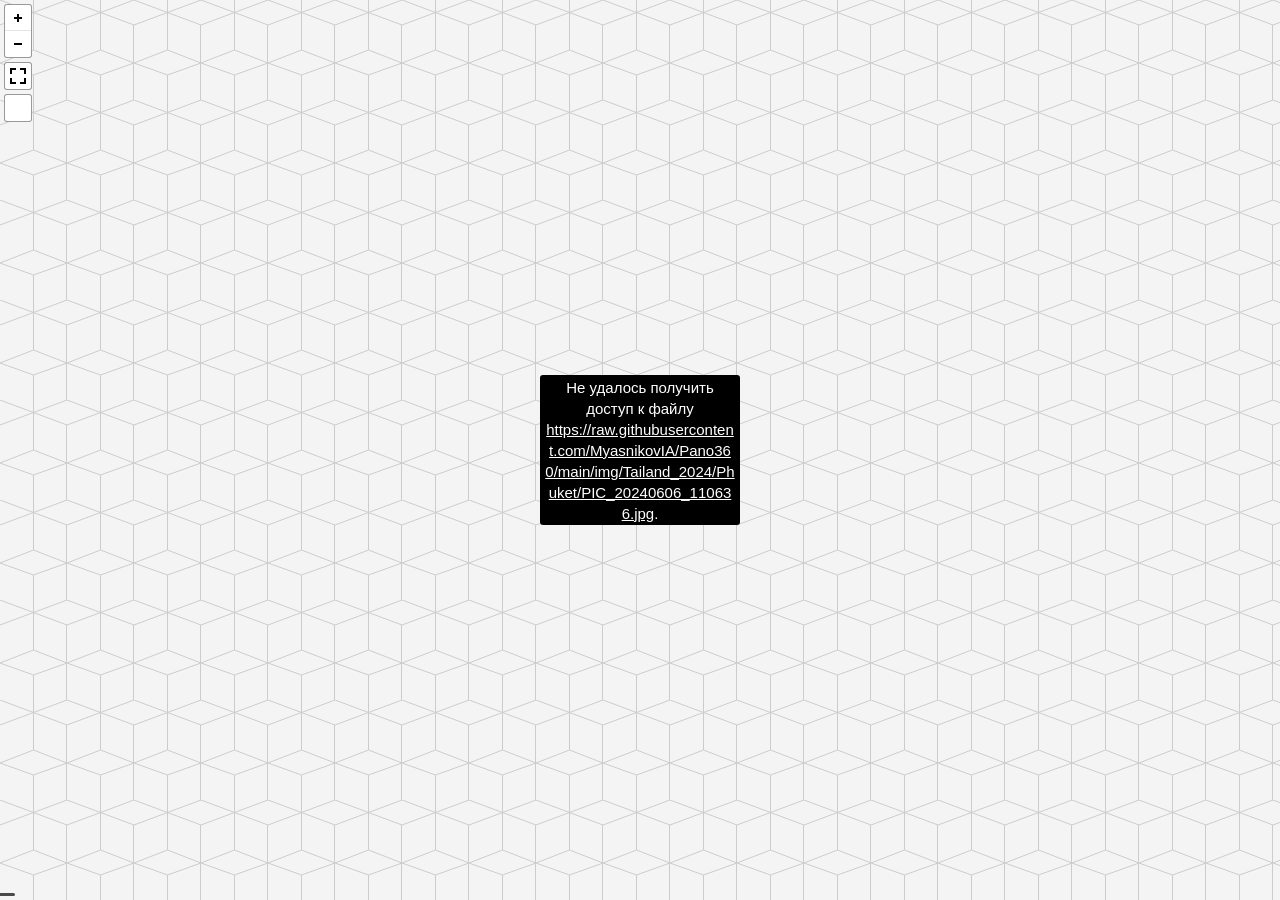
==== viewer.html @ 6ca5e55c "Инициализация проекта" ====
<!DOCTYPE html>
<html lang="en">
<head>
    <meta charset="UTF-8">
    <meta name="viewport" content="width=device-width, initial-scale=1.0">
    <title>Panorama Player</title>
    <link rel="stylesheet" href="lib/app/view.css"/>
    <link rel="stylesheet" href="lib/Pannellum2_5_6/pannellum.css">
</head>
<body>
    <div id="canvas" role="main" aria-label="Panorama viewer"></div>
    <script src="lib/Pannellum2_5_6/pannellum.js"></script>
    <script src="lib/Pannellum2_5_6/libpannellum.js"></script>
    <script src="lib/Pannellum2_5_6/panorama_player.js" defer></script>
    <script>
        document.addEventListener('DOMContentLoaded', () => {
            window.panoramaPlayer = new PanoramaPlayer('canvas', 'https://raw.githubusercontent.com/MyasnikovIA/Pano360/main/img/Tailand_2024/Phuket/PIC_20240606_110636.jpg');
        });
    </script>
</body>
</html>
---- lib/app/view.css ----
:root {
    --background-color: #000;
}

* {
    margin: 0;
    padding: 0;
    box-sizing: border-box;
}

html, body {
    width: 100%;
    height: 100%;
    overflow: hidden;
    background: var(--background-color);
}

#canvas {
    position: absolute;
    inset: 0;
    width: 100%;
    height: 100%;
    z-index: 1;
}

/* Hide Pannellum about message */
.pnlm-about-msg {
    display: none !important;
}
---- lib/Pannellum2_5_6/pannellum.css ----
/* Pannellum 2.5.6, https://github.com/mpetroff/pannellum */
.pnlm-container {
    margin: 0;
    padding: 0;
    overflow: hidden;
    position: relative;
    cursor: default;
    width: 100%;
    height: 100%;
    font-family: Helvetica,"Nimbus Sans L","Liberation Sans",Arial,sans-serif;
    background: #f4f4f4 url('data:image/svg+xml,%3Csvg%20xmlns%3D%22http%3A%2F%2Fwww.w3.org%2F2000%2Fsvg%22%20width%3D%2267%22%20height%3D%22100%22%20viewBox%3D%220%200%2067%20100%22%3E%0A%3Cpath%20stroke%3D%22%23ccc%22%20fill%3D%22none%22%20d%3D%22M33.5%2C50%2C0%2C63%2C33.5%2C75%2C67%2C63%2C33.5%2C50m-33.5-50%2C67%2C25m-0.5%2C0%2C0%2C75m-66.5-75%2C67-25m-33.5%2C75%2C0%2C25m0-100%2C0%2C50%22%2F%3E%0A%3C%2Fsvg%3E%0A') repeat;
    -webkit-user-select: none;
    -khtml-user-select: none;
    -moz-user-select: none;
    -o-user-select: none;
    -ms-user-select: none;
    user-select: none;
    outline: 0;
    line-height: 1.4;
    contain: content
}

.pnlm-container * {
    box-sizing: content-box
}

.pnlm-ui {
    position: absolute;
    width: 100%;
    height: 100%;
    z-index: 1
}

.pnlm-grab {
    cursor: grab;
    cursor: url('data:image/svg+xml,%3Csvg%20xmlns%3D%22http%3A%2F%2Fwww.w3.org%2F2000%2Fsvg%22%20height%3D%2226%22%20width%3D%2226%22%3E%0A%3Cpath%20stroke%3D%22%23000%22%20stroke-width%3D%221px%22%20fill%3D%22%23fff%22%20d%3D%22m15.3%2020.5s6.38-6.73%204.64-8.24-3.47%201.01-3.47%201.01%203.61-5.72%201.41-6.49c-2.2-0.769-3.33%204.36-3.33%204.36s0.873-5.76-1.06-5.76-1.58%205.39-1.58%205.39-0.574-4.59-2.18-4.12c-1.61%200.468-0.572%205.51-0.572%205.51s-1.58-4.89-2.93-3.79c-1.35%201.11%200.258%205.25%200.572%206.62%200.836%202.43%202.03%202.94%202.17%205.55%22%2F%3E%0A%3C%2Fsvg%3E%0A') 12 8,default
}

.pnlm-grabbing {
    cursor: grabbing;
    cursor: url('data:image/svg+xml,%3Csvg%20xmlns%3D%22http%3A%2F%2Fwww.w3.org%2F2000%2Fsvg%22%20height%3D%2226%22%20width%3D%2226%22%3E%0A%3Cpath%20stroke%3D%22%23000%22%20stroke-width%3D%221px%22%20fill%3D%22%23fff%22%20d%3D%22m15.3%2020.5s5.07-5.29%203.77-6.74c-1.31-1.45-2.53%200.14-2.53%200.14s2.74-3.29%200.535-4.06c-2.2-0.769-2.52%201.3-2.52%201.3s0.81-2.13-1.12-2.13-1.52%201.77-1.52%201.77-0.261-1.59-1.87-1.12c-1.61%200.468-0.874%202.17-0.874%202.17s-0.651-1.55-2-0.445c-1.35%201.11-0.68%202.25-0.365%203.62%200.836%202.43%202.03%202.94%202.17%205.55%22%2F%3E%0A%3C%2Fsvg%3E%0A') 12 8,default
}

.pnlm-sprite {
    /*
    todo: конвертирование и редактирование изображение производилось в онлайн редакторах https://codeshack.io/svg-to-data-uri-converter/  https://devfix.ru/app/editor-svg/#delete
    */
    /*
    background-image: url('data:image/svg+xml,%3Csvg%20xmlns%3D%22http%3A%2F%2Fwww.w3.org%2F2000%2Fsvg%22%20width%3D%2226%22%20height%3D%22208%22%3E%0A%3Ccircle%20fill-opacity%3D%22.78%22%20cy%3D%22117%22%20cx%3D%2213%22%20r%3D%2211%22%20fill%3D%22%23fff%22%2F%3E%0A%3Ccircle%20fill-opacity%3D%22.78%22%20cy%3D%22143%22%20cx%3D%2213%22%20r%3D%2211%22%20fill%3D%22%23fff%22%2F%3E%0A%3Ccircle%20cy%3D%22169%22%20cx%3D%2213%22%20r%3D%227%22%20fill%3D%22none%22%20stroke%3D%22%23000%22%20stroke-width%3D%222%22%2F%3E%0A%3Ccircle%20cy%3D%22195%22%20cx%3D%2213%22%20r%3D%227%22%20fill%3D%22none%22%20stroke%3D%22%23000%22%20stroke-width%3D%222%22%2F%3E%0A%3Ccircle%20cx%3D%2213%22%20cy%3D%22195%22%20r%3D%222.5%22%2F%3E%0A%3Cpath%20d%3D%22m5%2083v6h2v-4h4v-2zm10%200v2h4v4h2v-6zm-5%205v6h6v-6zm-5%205v6h6v-2h-4v-4zm14%200v4h-4v2h6v-6z%22%2F%3E%0A%3Cpath%20d%3D%22m13%20110a7%207%200%200%200%20-7%207%207%207%200%200%200%207%207%207%207%200%200%200%207%20-7%207%207%200%200%200%20-7%20-7zm-1%203h2v2h-2zm0%203h2v5h-2z%22%2F%3E%0A%3Cpath%20d%3D%22m5%2057v6h2v-4h4v-2zm10%200v2h4v4h2v-6zm-10%2010v6h6v-2h-4v-4zm14%200v4h-4v2h6v-6z%22%2F%3E%0A%3Cpath%20d%3D%22m17%2038v2h-8v-2z%22%2F%3E%0A%3Cpath%20d%3D%22m12%209v3h-3v2h3v3h2v-3h3v-2h-3v-3z%22%2F%3E%0A%3Cpath%20d%3D%22m13%20136-6.125%206.125h4.375v7.875h3.5v-7.875h4.375z%22%2F%3E%0A%3Cpath%20d%3D%22m10.428%20173.33v-5.77l5-2.89v5.77zm1-1.73%203-1.73-3.001-1.74z%22%2F%3E%0A%3C%2Fsvg%3E%0A');
    */
    background-image: url('[data-uri]');
}

.pnlm-container:-moz-full-screen {
    height: 100%!important;
    width: 100%!important;
    position: static!important
}

.pnlm-container:-webkit-full-screen {
    height: 100%!important;
    width: 100%!important;
    position: static!important
}

.pnlm-container:-ms-fullscreen {
    height: 100%!important;
    width: 100%!important;
    position: static!important
}

.pnlm-container:fullscreen {
    height: 100%!important;
    width: 100%!important;
    position: static!important
}

.pnlm-render-container {
    cursor: inherit;
    position: absolute;
    height: 100%;
    width: 100%
}

.pnlm-controls {
    margin-top: 4px;
    background-color: #fff;
    border: 1px solid #999;
    border-color: rgba(0,0,0,0.4);
    border-radius: 3px;
    cursor: pointer;
    z-index: 2;
    -webkit-transform: translateZ(9999px);
    transform: translateZ(9999px)
}

.pnlm-control:hover {
    background-color: #f8f8f8
}

.pnlm-controls-container {
    position: absolute;
    top: 0;
    left: 4px;
    height:300px;
    z-index: 1
}

.pnlm-zoom-controls {
    width: 26px;
    height: 52px
}

.pnlm-zoom-in {
    width: 100%;
    height: 50%;
    position: absolute;
    top: 0;
    border-radius: 3px 3px 0 0
}

.pnlm-zoom-out {
    width: 100%;
    height: 50%;
    position: absolute;
    bottom: 0;
    background-position: 0 -26px;
    border-top: 1px solid #ddd;
    border-top-color: rgba(0,0,0,0.10);
    border-radius: 0 0 3px 3px
}

.pnlm-fullscreen-toggle-button,.pnlm-orientation-button,.pnlm-hot-spot-debug-indicator {
    width: 26px;
    height: 26px
}

.pnlm-hot-spot-debug-indicator {
    position: absolute;
    top: 50%;
    left: 50%;
    width: 26px;
    height: 26px;
    margin: -13px 0 0 -13px;
    background-color: rgba(255,255,255,0.5);
    border-radius: 13px;
    display: none
}

.pnlm-orientation-button-inactive {
    background-position: 0 -156px
}

.pnlm-orientation-button-active {
    background-position: 0 -182px
}

.pnlm-fullscreen-toggle-button-inactive {
    background-position: 0 -52px
}

.pnlm-fullscreen-toggle-button-active {
    background-position: 0 -78px
}

.pnlm-maps-toggle-button-inactive {
    background-position: 0 -152px
}

.pnlm-maps-toggle-button-active {
    background-position: 0 -78px
}

.pnlm-panorama-info {
    position: absolute;
    bottom: 4px;
    background-color: rgba(0,0,0,0.7);
    border-radius: 0 3px 3px 0;
    padding-right: 10px;
    color: #fff;
    text-align: left;
    display: none;
    z-index: 2;
    -webkit-transform: translateZ(9999px);
    transform: translateZ(9999px)
}

.pnlm-title-box {
    position: relative;
    font-size: 20px;
    display: table;
    padding-left: 5px;
    margin-bottom: 3px
}

.pnlm-author-box {
    position: relative;
    font-size: 12px;
    display: table;
    padding-left: 5px
}

.pnlm-load-box {
    position: absolute;
    top: 50%;
    left: 50%;
    width: 200px;
    height: 150px;
    margin: -75px 0 0 -100px;
    background-color: rgba(0,0,0,0.7);
    border-radius: 3px;
    text-align: center;
    font-size: 20px;
    display: none;
    color: #fff
}

.pnlm-load-box p {
    margin: 20px 0
}

.pnlm-lbox {
    position: absolute;
    top: 50%;
    left: 50%;
    width: 20px;
    height: 20px;
    margin: -10px 0 0 -10px;
    display: none
}

.pnlm-loading {
    animation-duration: 1.5s;
    -webkit-animation-duration: 1.5s;
    animation-name: pnlm-mv;
    -webkit-animation-name: pnlm-mv;
    animation-iteration-count: infinite;
    -webkit-animation-iteration-count: infinite;
    animation-timing-function: linear;
    -webkit-animation-timing-function: linear;
    height: 10px;
    width: 10px;
    background-color: #fff;
    position: relative
}

@keyframes pnlm-mv {
    from {
        left: 0;
        top: 0
    }

    25% {
        left: 10px;
        top: 0
    }

    50% {
        left: 10px;
        top: 10px
    }

    75% {
        left: 0;
        top: 10px
    }

    to {
        left: 0;
        top: 0
    }
}

@-webkit-keyframes pnlm-mv {
    from {
        left: 0;
        top: 0
    }

    25% {
        left: 10px;
        top: 0
    }

    50% {
        left: 10px;
        top: 10px
    }

    75% {
        left: 0;
        top: 10px
    }

    to {
        left: 0;
        top: 0
    }
}

.pnlm-load-button {
    position: absolute;
    top: 50%;
    left: 50%;
    width: 200px;
    height: 100px;
    margin: -50px 0 0 -100px;
    background-color: rgba(0,0,0,.7);
    border-radius: 3px;
    text-align: center;
    font-size: 20px;
    display: table;
    color: #fff;
    cursor: pointer
}

.pnlm-load-button:hover {
    background-color: rgba(0,0,0,.8)
}

.pnlm-load-button p {
    display: table-cell;
    vertical-align: middle
}

.pnlm-info-box {
    font-size: 15px;
    position: absolute;
    top: 50%;
    left: 50%;
    width: 200px;
    height: 150px;
    margin: -75px 0 0 -100px;
    background-color: #000;
    border-radius: 3px;
    display: table;
    text-align: center;
    color: #fff;
    table-layout: fixed
}

.pnlm-info-box a,.pnlm-author-box a {
    color: #fff;
    word-wrap: break-word;
    overflow-wrap: break-word
}

.pnlm-info-box p {
    display: table-cell;
    vertical-align: middle;
    padding: 0 5px 0 5px
}

.pnlm-error-msg {
    display: none
}

.pnlm-about-msg {
    font-size: 11px;
    line-height: 11px;
    color: #fff;
    padding: 5px 8px 5px 8px;
    background: rgba(0,0,0,0.7);
    border-radius: 3px;
    position: absolute;
    top: 50px;
    left: 50px;
    display: none;
    opacity: 0;
    -moz-transition: opacity .3s ease-in-out;
    -webkit-transition: opacity .3s ease-in-out;
    -o-transition: opacity .3s ease-in-out;
    -ms-transition: opacity .3s ease-in-out;
    transition: opacity .3s ease-in-out;
    z-index: 1
}

.pnlm-about-msg a:link,.pnlm-about-msg a:visited {
    color: #fff
}

.pnlm-about-msg a:hover,.pnlm-about-msg a:active {
    color: #eee
}

.pnlm-hotspot-base {
    position: absolute;
    visibility: hidden;
    cursor: default;
    vertical-align: middle;
    top: 0;
    z-index: 1
}

.pnlm-hotspot {
    height: 26px;
    width: 26px;
    border-radius: 13px
}

.pnlm-hotspot:hover {
    background-color: rgba(255,255,255,0.2)
}

.pnlm-hotspot.pnlm-info {
    background-position: 0 -104px
}

.pnlm-hotspot.pnlm-scene {
    background-position: 0 -130px
}

div.pnlm-tooltip span {
    visibility: hidden;
    position: absolute;
    border-radius: 3px;
    background-color: rgba(0,0,0,0.7);
    color: #fff;
    text-align: center;
    max-width: 200px;
    padding: 5px 10px;
    margin-left: -220px;
    cursor: default
}

div.pnlm-tooltip:hover span {
    visibility: visible
}

div.pnlm-tooltip:hover span:after {
    content: '';
    position: absolute;
    width: 0;
    height: 0;
    border-width: 10px;
    border-style: solid;
    border-color: rgba(0,0,0,0.7) transparent transparent transparent;
    bottom: -20px;
    left: -10px;
    margin: 0 50%
}

.pnlm-compass {
    position: absolute;
    width: 50px;
    height: 50px;
    right: 4px;
    bottom: 4px;
    border-radius: 25px;
    background-image: url('data:image/svg+xml,%3Csvg%20xmlns%3D%22http%3A%2F%2Fwww.w3.org%2F2000%2Fsvg%22%20height%3D%2250%22%20width%3D%2250%22%3E%0A%3Cpath%20d%3D%22m24.5078%206-3.2578%2018h7.5l-3.25781-18h-0.984376zm-3.2578%2020%203.2578%2018h0.9844l3.2578-18h-7.5zm1.19531%200.9941h5.10938l-2.5547%2014.1075-2.5547-14.1075z%22%2F%3E%0A%3C%2Fsvg%3E%0A');
    cursor: default;
    display: none
}

.pnlm-world {
    position: absolute;
    left: 50%;
    top: 50%
}

.pnlm-face {
    position: absolute;
    -webkit-transform-origin: 0 0;
    transform-origin: 0 0
}

.pnlm-dragfix,.pnlm-preview-img {
    position: absolute;
    height: 100%;
    width: 100%
}

.pnlm-preview-img {
    background-size: cover;
    background-position: center
}

.pnlm-lbar {
    width: 150px;
    margin: 0 auto;
    border: #fff 1px solid;
    height: 6px
}

.pnlm-lbar-fill {
    background: #fff;
    height: 100%;
    width: 0
}

.pnlm-lmsg {
    font-size: 12px
}

.pnlm-fade-img {
    position: absolute;
    top: 0;
    left: 0
}

.pnlm-pointer {
    cursor: pointer
}
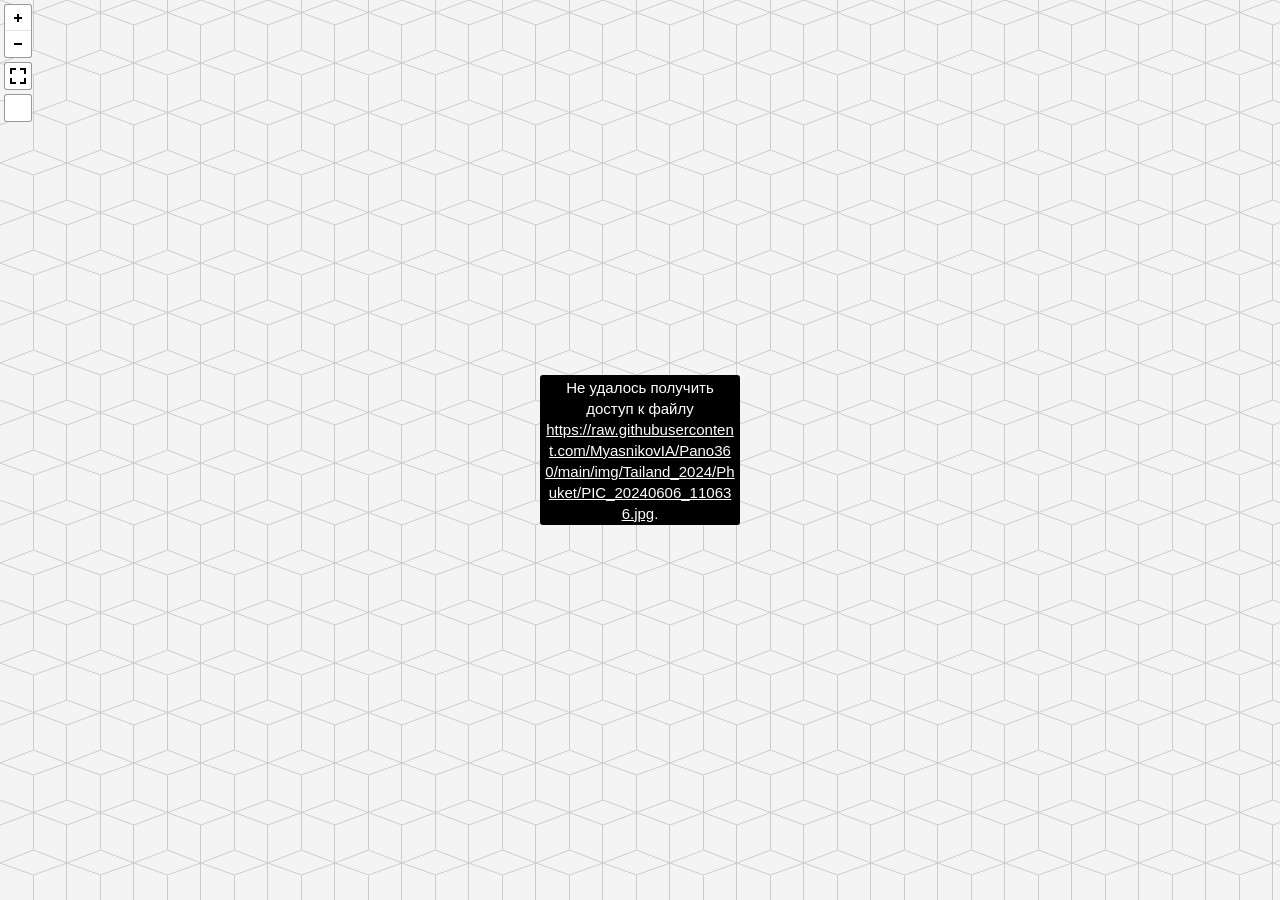
==== commit d179ca67: "рефакторинг  проекта" ====
--- a/viewer.html
+++ b/viewer.html
@@ -4,17 +4,44 @@
     <meta charset="UTF-8">
     <meta name="viewport" content="width=device-width, initial-scale=1.0">
     <title>Panorama Player</title>
-    <link rel="stylesheet" href="lib/app/view.css"/>
+    <link rel="stylesheet" href="lib/Pannellum2_5_6/view.css"/>
     <link rel="stylesheet" href="lib/Pannellum2_5_6/pannellum.css">
+    <!-- Preload critical resources -->
+    <link rel="preload" href="lib/Pannellum2_5_6/pannellum.js" as="script">
+    <link rel="preload" href="lib/Pannellum2_5_6/libpannellum.js" as="script">
 </head>
 <body>
     <div id="canvas" role="main" aria-label="Panorama viewer"></div>
-    <script src="lib/Pannellum2_5_6/pannellum.js"></script>
-    <script src="lib/Pannellum2_5_6/libpannellum.js"></script>
+
+    <!-- Scripts -->
+    <script src="lib/Pannellum2_5_6/pannellum.js" defer></script>
+    <script src="lib/Pannellum2_5_6/libpannellum.js" defer></script>
+    <script src="lib/Pannellum2_5_6/panorama_base.js" defer></script>
     <script src="lib/Pannellum2_5_6/panorama_player.js" defer></script>
     <script>
         document.addEventListener('DOMContentLoaded', () => {
-            window.panoramaPlayer = new PanoramaPlayer('canvas', 'https://raw.githubusercontent.com/MyasnikovIA/Pano360/main/img/Tailand_2024/Phuket/PIC_20240606_110636.jpg');
+            console.log('DOM loaded, creating PanoramaPlayer');
+            try {
+                window.panoramaPlayer = new PanoramaPlayer('canvas', 'https://raw.githubusercontent.com/MyasnikovIA/Pano360/main/img/Tailand_2024/Phuket/PIC_20240606_110636.jpg');
+                console.log('PanoramaPlayer created successfully');
+            } catch(e) {
+                console.error('Error creating PanoramaPlayer:', e);
+                // Показываем ошибку на странице
+                const errorDiv = document.createElement('div');
+                errorDiv.style.cssText = 'position:fixed;top:10px;left:10px;right:10px;background:red;color:white;padding:20px;z-index:99999;font-family:monospace;font-size:14px;';
+                errorDiv.innerHTML = `<strong>Ошибка:</strong> ${e.message}`;
+                document.body.appendChild(errorDiv);
+            }
+        });
+
+        window.addEventListener('error', function(e) {
+            console.error('Global error:', e);
+            // Показываем ошибку на странице
+            const errorDiv = document.createElement('div');
+            errorDiv.style.cssText = 'position:fixed;top:10px;left:10px;right:10px;background:red;color:white;padding:20px;z-index:99999;font-family:monospace;font-size:14px;';
+            errorDiv.innerHTML = `<strong>Ошибка:</strong> ${e.message}<br><small>${e.filename}:${e.lineno}</small>`;
+            document.body.appendChild(errorDiv);
+            setTimeout(() => errorDiv.remove(), 10000);
         });
     </script>
 </body>
--- a/lib/Pannellum2_5_6/view.css
+++ b/lib/Pannellum2_5_6/view.css
@@ -0,0 +1,29 @@
+:root {
+    --background-color: #000;
+}
+
+* {
+    margin: 0;
+    padding: 0;
+    box-sizing: border-box;
+}
+
+html, body {
+    width: 100%;
+    height: 100%;
+    overflow: hidden;
+    background: var(--background-color);
+}
+
+#canvas {
+    position: absolute;
+    inset: 0;
+    width: 100%;
+    height: 100%;
+    z-index: 1;
+}
+
+/* Hide Pannellum about message */
+.pnlm-about-msg {
+    display: none !important;
+}
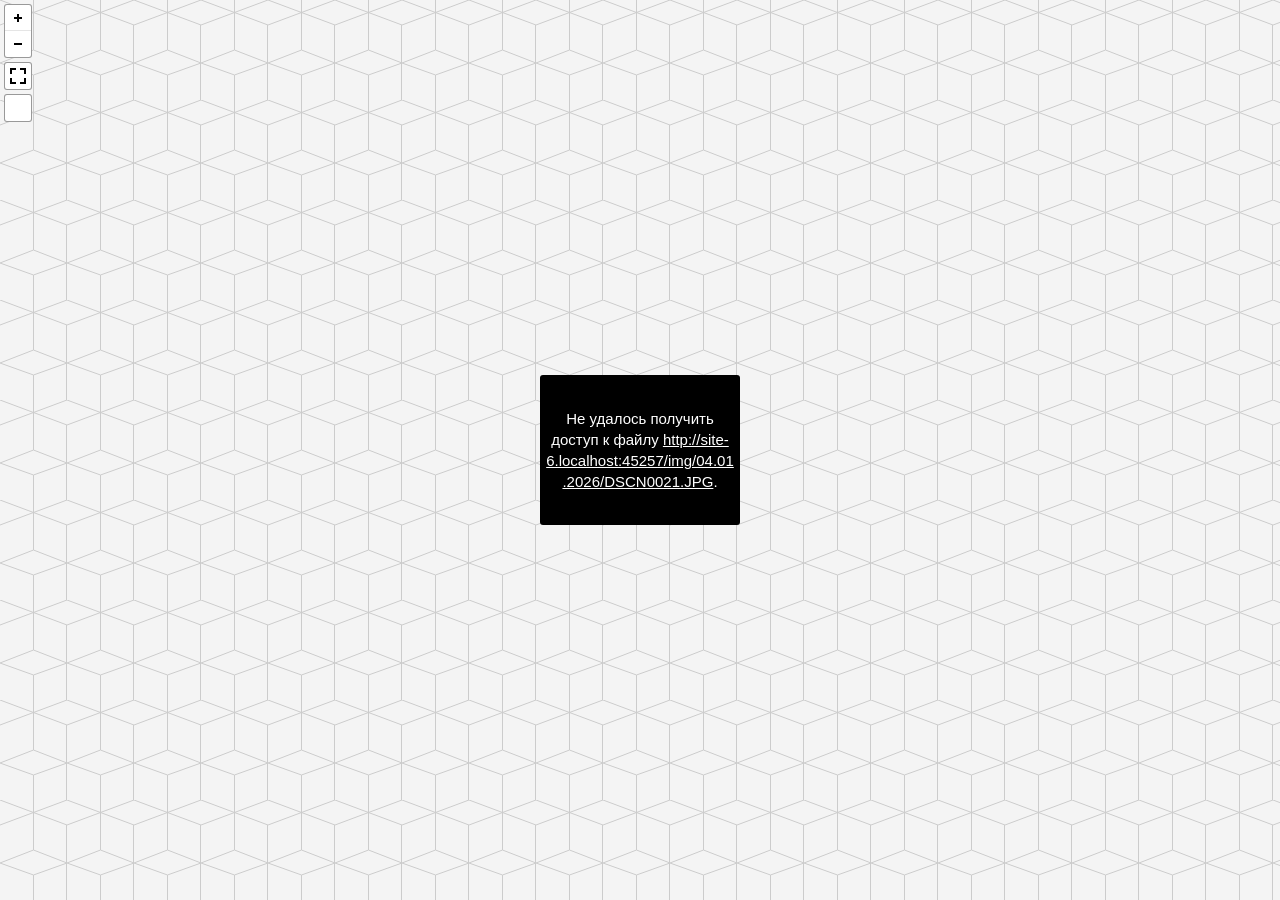
==== commit 78911fa9: "Добавилработу с проектами" ====
--- a/viewer.html
+++ b/viewer.html
@@ -19,30 +19,50 @@
     <script src="lib/Pannellum2_5_6/panorama_base.js" defer></script>
     <script src="lib/Pannellum2_5_6/panorama_player.js" defer></script>
     <script>
-        document.addEventListener('DOMContentLoaded', () => {
+        document.addEventListener('DOMContentLoaded', async () => {
             console.log('DOM loaded, creating PanoramaPlayer');
             try {
-                window.panoramaPlayer = new PanoramaPlayer('canvas', 'https://raw.githubusercontent.com/MyasnikovIA/Pano360/main/img/Tailand_2024/Phuket/PIC_20240606_110636.jpg');
+                // Получаем параметры из URL
+                const params = new URLSearchParams(window.location.search);
+                const projectName = params.get('project_name');
+                const photo = params.get('photo');
+
+                let initialImage = null;
+
+                // Если указан конкретный фото - используем его
+                if (photo) {
+                    initialImage = photo;
+                }
+                // Если указан только проект - загружаем главную сцену
+                else if (projectName) {
+                    // Получаем конфигурацию проекта
+                    const rootPath = window.location.origin + window.location.pathname.substring(0, window.location.pathname.lastIndexOf('/'));
+                    const response = await fetch(rootPath + '/php/projects_list.php?project=' + encodeURIComponent(projectName));
+                    const data = await response.json();
+
+                    if (data.success && data.config && data.config.main_scene) {
+                        // Формируем путь к главной сцене
+                        initialImage = '/img/' + projectName + '/' + data.config.main_scene;
+                    } else {
+                        // Если главная сцена не задана - получаем список файлов и берем первый
+                        const listResponse = await fetch(rootPath + '/php/file_list.php?project=' + encodeURIComponent(projectName));
+                        const listData = await listResponse.json();
+                        if (listData.success && listData.files && listData.files.length > 0) {
+                            initialImage = '/img/' + projectName + '/' + listData.files[0].name;
+                        }
+                    }
+                }
+
+                window.panoramaPlayer = new PanoramaPlayer('canvas', initialImage);
                 console.log('PanoramaPlayer created successfully');
             } catch(e) {
                 console.error('Error creating PanoramaPlayer:', e);
-                // Показываем ошибку на странице
                 const errorDiv = document.createElement('div');
                 errorDiv.style.cssText = 'position:fixed;top:10px;left:10px;right:10px;background:red;color:white;padding:20px;z-index:99999;font-family:monospace;font-size:14px;';
                 errorDiv.innerHTML = `<strong>Ошибка:</strong> ${e.message}`;
                 document.body.appendChild(errorDiv);
             }
         });
-
-        window.addEventListener('error', function(e) {
-            console.error('Global error:', e);
-            // Показываем ошибку на странице
-            const errorDiv = document.createElement('div');
-            errorDiv.style.cssText = 'position:fixed;top:10px;left:10px;right:10px;background:red;color:white;padding:20px;z-index:99999;font-family:monospace;font-size:14px;';
-            errorDiv.innerHTML = `<strong>Ошибка:</strong> ${e.message}<br><small>${e.filename}:${e.lineno}</small>`;
-            document.body.appendChild(errorDiv);
-            setTimeout(() => errorDiv.remove(), 10000);
-        });
     </script>
 </body>
 </html>
